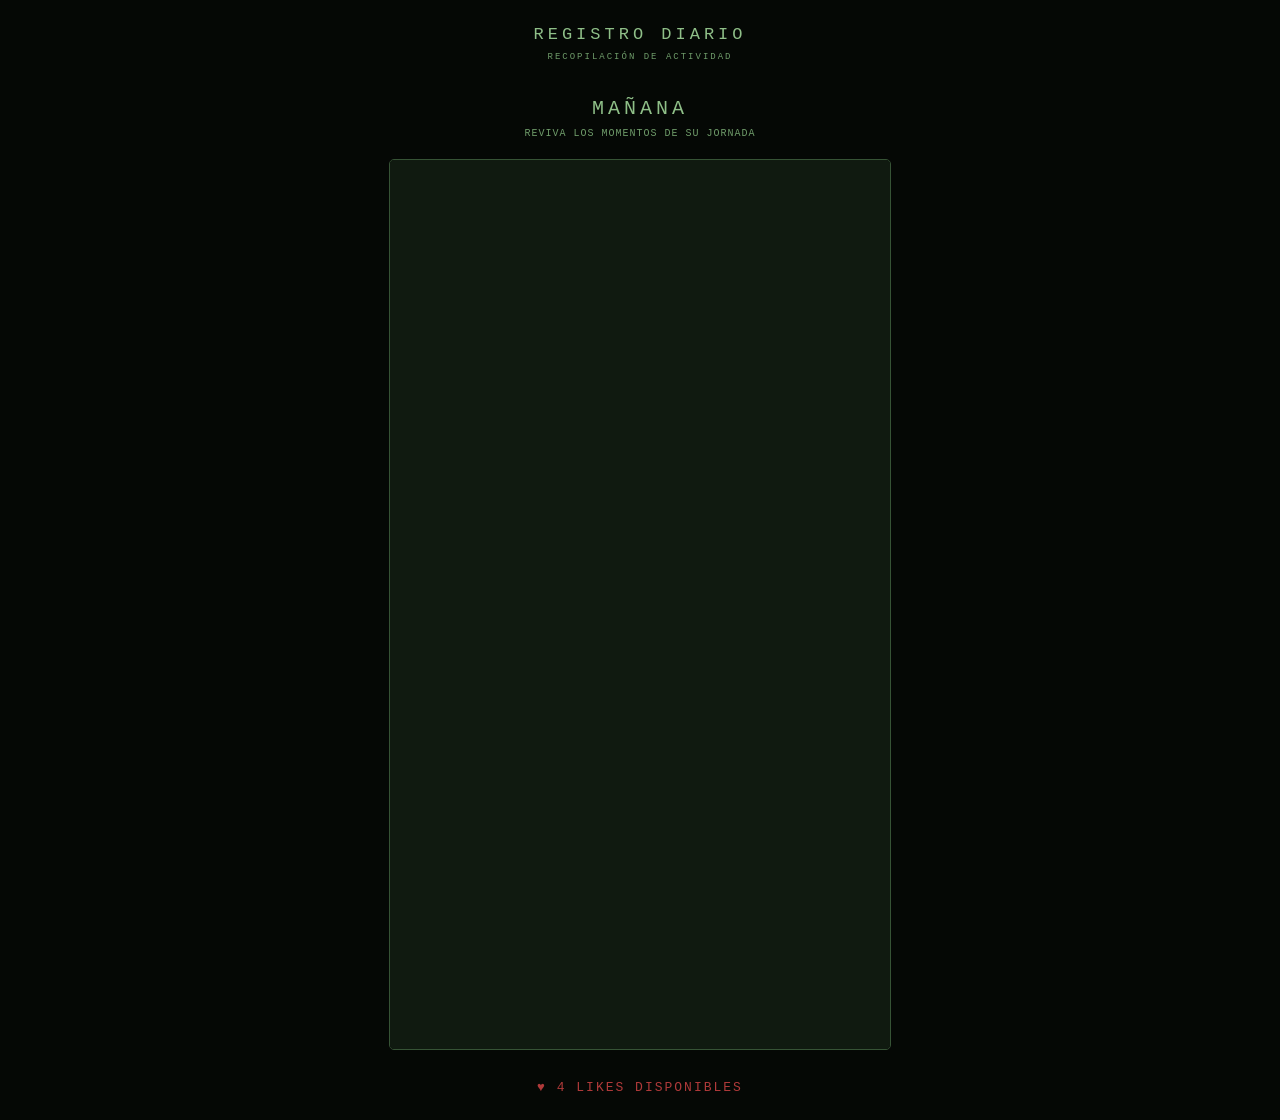
==== cuota.html @ ee56f9e7 "pagina 4 videos" ====
<!doctype html>
<html lang="es">

<head>
    <meta charset="UTF-8">
    <meta name="viewport" content="width=device-width, initial-scale=1.0">
    <title>Recap del día</title>

    <link rel="stylesheet" href="css/cuota.css">
</head>

<body>

    <div id="contenedor-pantalla">

        <div id="encabezado">
            <p id="titulo-sistema">REGISTRO DIARIO</p>
            <p id="subtitulo">RECOPILACIÓN DE ACTIVIDAD</p>
        </div>

        <div id="informacion-recap">
            <p id="momento-del-dia">MAÑANA</p>
            <p id="instruccion">REVIVA LOS MOMENTOS DE SU JORNADA</p>
        </div>

        <div id="contenedor-video">
            <video id="video-recap" autoplay muted playsinline></video>
        </div>

        <div id="contenedor-seleccion">

            <p id="instruccion-likes">
                SELECCIONE EL MOMENTO QUE MÁS DISFRUTÓ
            </p>

            <div id="cuadricula-momentos"></div>

            <p id="instruccion-doble-toque">
                DOBLE TOQUE PARA REGISTRAR SU PREFERENCIA
            </p>

        </div>

        <div id="contenedor-likes">
            <p id="contador-likes">
                ♥ 4 LIKES DISPONIBLES
            </p>
        </div>

    </div>

    <script src="js/cuota.js"></script>

</body>

</html>
---- css/cuota.css ----
body {
    background-color: #050805;
    margin: 0;
    padding: 0;
    color: #6f9c6a;
    font-family: "Courier New", monospace;
    overflow-x: hidden;
    user-select: none;
    -webkit-user-select: none;
}

p {
    margin: 0;
}

#contenedor-pantalla {
    width: 100%;
    min-height: 100vh;
    box-sizing: border-box;
    display: flex;
    flex-direction: column;
    align-items: center;
    padding: 25px 0;
}

/* ENCABEZADO */

#encabezado {
    text-align: center;
    margin-bottom: 35px;
}

#titulo-sistema {
    font-size: 17px;
    letter-spacing: 4px;
    color: #8fbf88;
}

#subtitulo {
    font-size: 9px;
    letter-spacing: 2px;
    margin-top: 8px;
}

/* INFORMACIÓN DEL RECAP */

#informacion-recap {
    width: 85%;
    text-align: center;
    margin-bottom: 20px;
}

#momento-del-dia {
    font-size: 20px;
    letter-spacing: 4px;
    color: #8fbf88;
}

#instruccion {
    font-size: 10px;
    letter-spacing: 1px;
    margin-top: 8px;
}

/* VIDEO */

#contenedor-video {
    width: 90%;
    max-width: 500px;
    background-color: #101a10;
    border: 1px solid #365335;
    border-radius: 5px;
    overflow: hidden;
}

#video-recap {
    display: block;
    width: 100%;
    aspect-ratio: 9 / 16;
    object-fit: cover;
    background-color: #101a10;
}

/* SELECCIÓN DE MOMENTOS */

#contenedor-seleccion {
    display: none;
    width: 90%;
    max-width: 500px;
    margin-top: 25px;
}

#instruccion-likes {
    text-align: center;
    font-size: 11px;
    letter-spacing: 1px;
    margin-bottom: 18px;
}

#cuadricula-momentos {
    display: grid;
    grid-template-columns: 1fr 1fr;
    gap: 12px;
}

.momento {
    width: 100%;
    aspect-ratio: 4 / 5;
    position: relative;
    overflow: hidden;
    border: 1px solid #365335;
    border-radius: 5px;
    background-color: #101a10;
    touch-action: manipulation;
}

.momento img {
    width: 100%;
    height: 100%;
    object-fit: cover;
    display: block;
}

.momento.seleccionado {
    border: 2px solid #8fbf88;
}

.corazon {
    position: absolute;
    top: 50%;
    left: 50%;
    transform: translate(-50%, -50%);
    color: #ffffff;
    font-size: 65px;
    opacity: 0;
    pointer-events: none;
    text-shadow: 0 0 15px #000000;
}

.corazon.visible {
    animation: aparecerCorazon 0.8s ease;
}

@keyframes aparecerCorazon {
    0% {
        opacity: 0;
        transform: translate(-50%, -50%) scale(0.4);
    }

    35% {
        opacity: 1;
        transform: translate(-50%, -50%) scale(1.3);
    }

    70% {
        opacity: 1;
        transform: translate(-50%, -50%) scale(1);
    }

    100% {
        opacity: 0;
        transform: translate(-50%, -50%) scale(0.8);
    }
}

/* INSTRUCCIONES Y LIKES */

#instruccion-doble-toque {
    text-align: center;
    font-size: 9px;
    letter-spacing: 1px;
    margin-top: 18px;
}

#contenedor-likes {
    margin-top: 30px;
    text-align: center;
}

#contador-likes {
    font-size: 13px;
    letter-spacing: 2px;
    color: #b03a3a;
}

/* OCULTAR VIDEO CUANDO APARECEN LAS IMÁGENES */

#contenedor-video.oculto {
    display: none;
}

@media (max-width: 360px) {
    #titulo-sistema {
        font-size: 14px;
    }

    #instruccion-likes {
        font-size: 10px;
    }

    .corazon {
        font-size: 50px;
    }
}
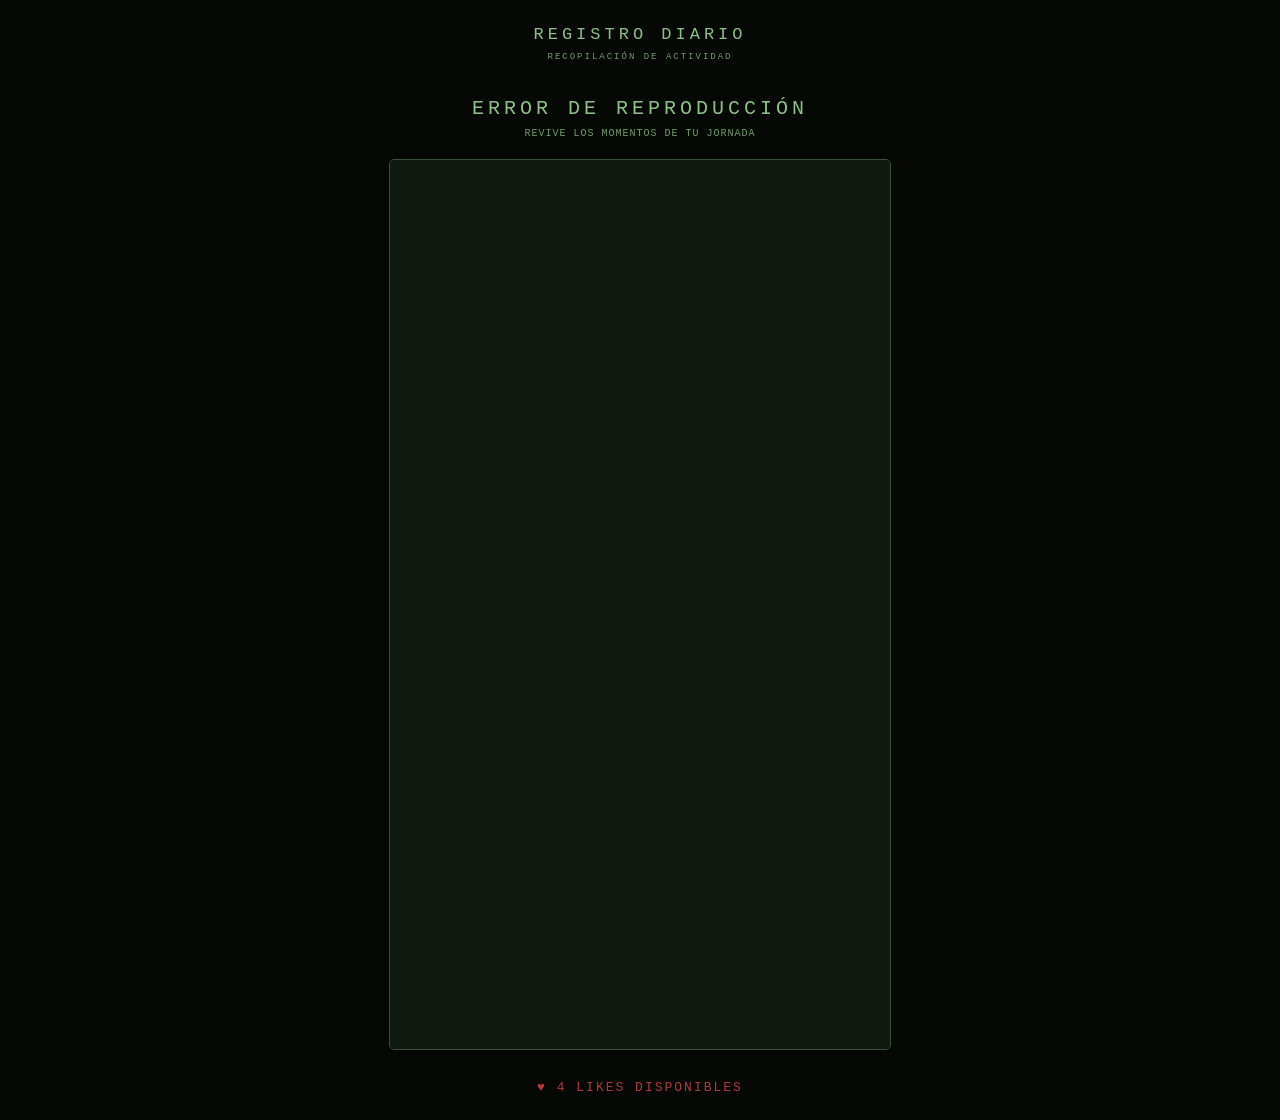
==== commit 531b3f1e: "revision cuota" ====
--- a/cuota.html
+++ b/cuota.html
@@ -21,7 +21,7 @@
 
         <div id="informacion-recap">
             <p id="momento-del-dia">MAÑANA</p>
-            <p id="instruccion">REVIVA LOS MOMENTOS DE SU JORNADA</p>
+            <p id="instruccion">REVIVE LOS MOMENTOS DE TU JORNADA</p>
         </div>
 
         <div id="contenedor-video">
@@ -31,13 +31,13 @@
         <div id="contenedor-seleccion">
 
             <p id="instruccion-likes">
-                SELECCIONE EL MOMENTO QUE MÁS DISFRUTÓ
+                SELECCIONA EL MOMENTO QUE MÁS DISFRUTASTE
             </p>
 
             <div id="cuadricula-momentos"></div>
 
             <p id="instruccion-doble-toque">
-                DOBLE TOQUE PARA REGISTRAR SU PREFERENCIA
+                DOBLE TOQUE PARA REGISTRAR TU PREFERENCIA
             </p>
 
         </div>
--- a/css/cuota.css
+++ b/css/cuota.css
@@ -191,6 +191,7 @@
 }
 
 @media (max-width: 360px) {
+
     #titulo-sistema {
         font-size: 14px;
     }
